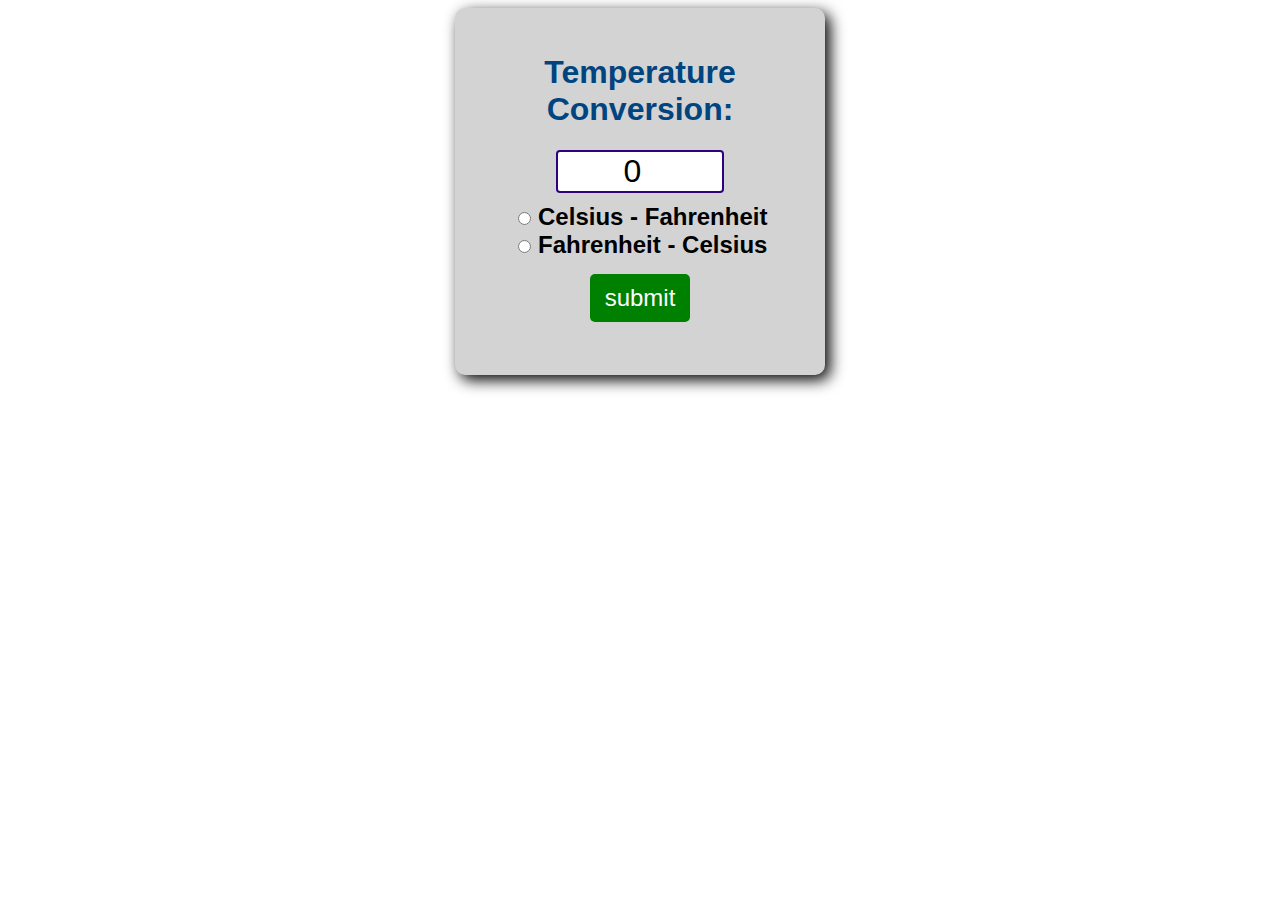
==== index1.html @ 71d94800 "Implement temperature conversion program" ====
<!DOCTYPE html>
<html lang="en">
<head>
    <meta charset="UTF-8">
    <meta name="viewport" content="width=device-width, initial-scale=1.0">
    <title>Learning JavaScript</title>
    <link rel="stylesheet" href="index1.css" />
</head>
<body>
    <form>
        <h1> Temperature Conversion:</h1>
        <input type="number" id="textBox" value="0"><br>
    
        <input type="radio" id="toFahrenheit" name="unit">
        <label for="toFahrenheit">Celsius - Fahrenheit</label><br>
    
        <input type="radio" id="toCelsius" name="unit">
        <label for="toCelsius">Fahrenheit - Celsius</label><br>
    
        <button type="button" onclick="convert()">submit</button>
        <p id="result"></p>
    </form>
    <script src="index6.js"></script>
</body>
</html>
---- index1.css ----
body{
    font-family: 'Segoe UI', sans-serif;
    font-size: 1em;
}
/* CSS for index6.js */
h1{
    color: rgb(0, 68, 128);
}
form{
    background-color: lightgray;
    text-align: center;
    max-width: 320px;
    margin: auto;
    padding: 25px;
    border-radius: 10px;
    box-shadow: 5px 5px 15px ;
}
#textBox{
    width: 50%;
    text-align: center;
    font-size: 2em;
    border: 2px solid rgb(49, 0, 128);
    border-radius: 4px;
    margin-bottom: 10px;
}
label{
    font-size: 1.5em;
    font-weight: bold;
}
button{
    margin-top: 15px;
    background-color: green;
    font-size: 1.5em;
    color: white;
    border: none;
    padding: 10px 15px;
    border-radius: 5px;
    cursor: pointer;
}
button:hover{
    background-color: red;
} 
#result{
    font-size: 1.75em;
    font-weight: bold;
}
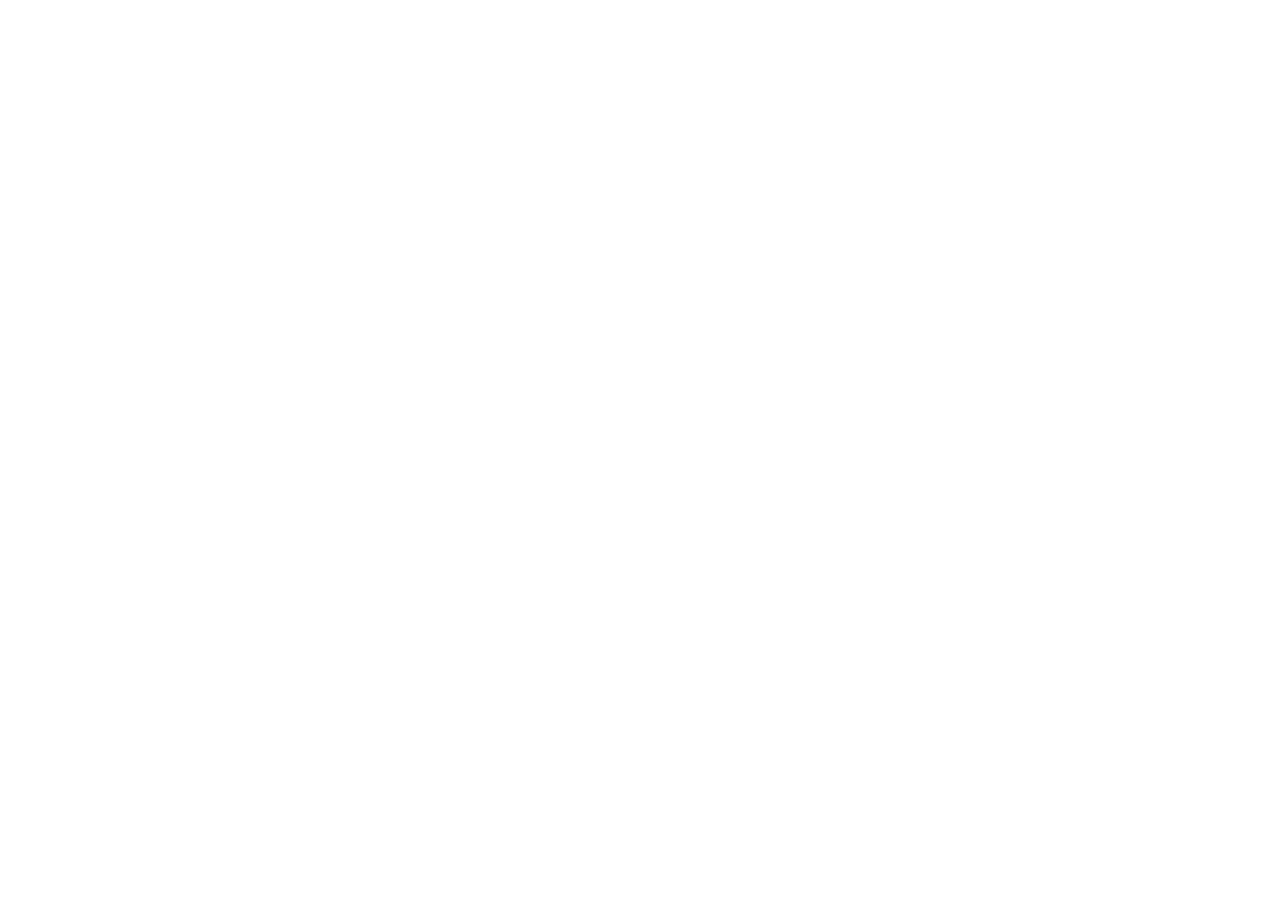
==== commit 6012591b: "Add array methods, spread operators, and rest parameters functionality" ====
--- a/index1.html
+++ b/index1.html
@@ -7,7 +7,7 @@
     <link rel="stylesheet" href="index1.css" />
 </head>
 <body>
-    <form>
+    <!--<form>
         <h1> Temperature Conversion:</h1>
         <input type="number" id="textBox" value="0"><br>
     
@@ -20,6 +20,9 @@
         <button type="button" onclick="convert()">submit</button>
         <p id="result"></p>
     </form>
-    <script src="index6.js"></script>
+    <script src="index6.js"></script>-->
+
+    <script src="index7.js"></script>
+
 </body>
 </html>